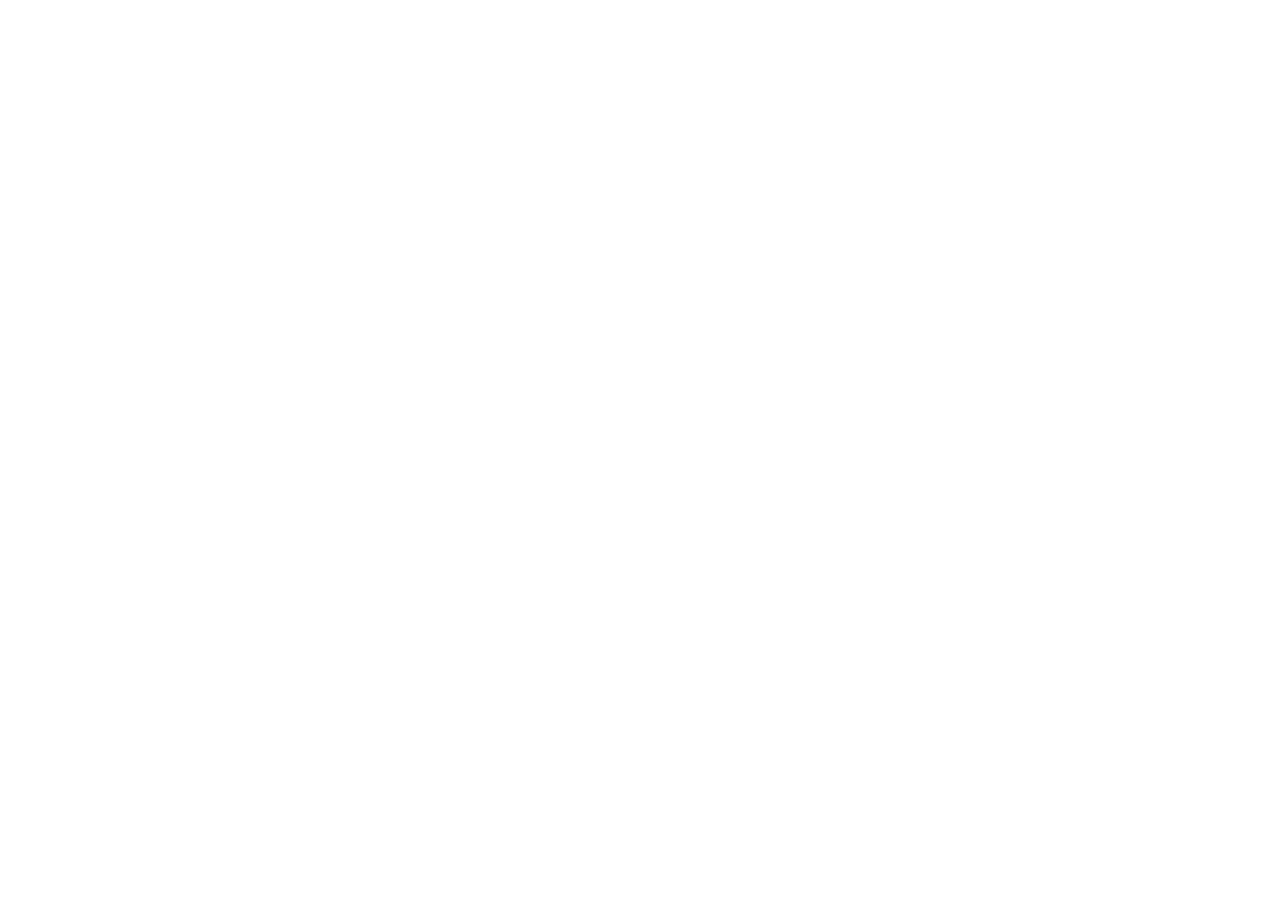
==== src/index.html @ 8990f2e1 "Initial commit" ====
<!DOCTYPE html>
<html lang="en">
  <head>
    <meta charset="UTF-8" />
    <link rel="icon" type="image/svg+xml" href="/favicon.svg" />
    <meta name="viewport" content="width=device-width, initial-scale=1.0" />
    <title>Vanilla App Template</title>
    <link rel="stylesheet" href="./css/styles.css" />
  </head>
  <body>
    <load src="./partials/header.html" icon-path="img/sprite.svg#logo" />

    <main>
      <!-- Loads the specified .html file -->
      <load src="./partials/vite-promo.html" />
      <load src="./partials/badges.html" />
    </main>

    <load src="./partials/footer.html" />

    <script type="module" src="./main.js"></script>
  </body>
</html>
---- src/css/styles.css ----
/**
  |============================
  | include css partials with
  | default @import url()
  |============================
*/
/* Common styles */
@import url('./reset.css');
@import url('./base.css');
@import url('./container.css');
@import url('./animations.css');

/* Sections style */
@import url('./header.css');
@import url('./vite-promo.css');
@import url('./badges.css');
@import url('./back-link.css');
@import url('./footer.css');
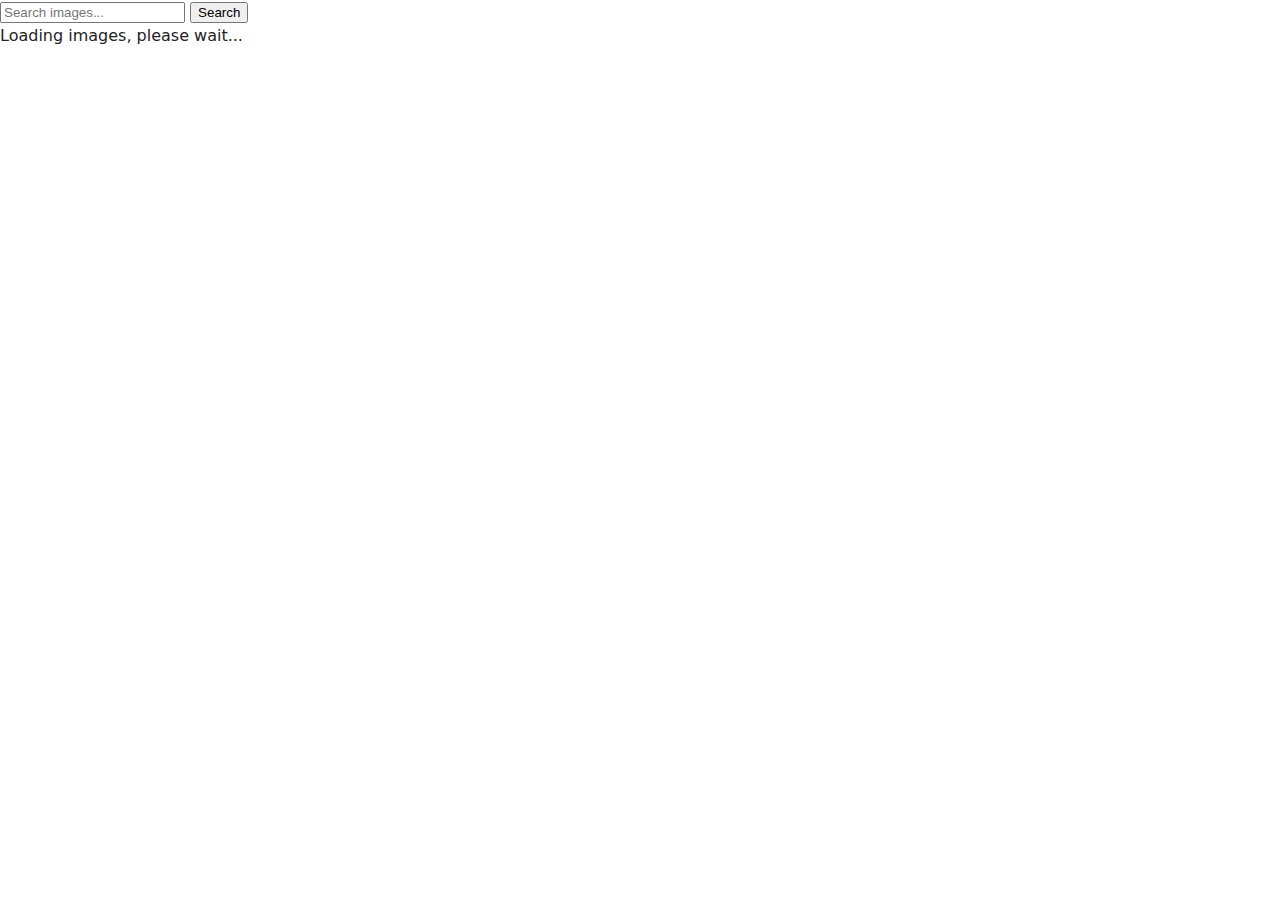
==== commit aa9d7be7: "add all" ====
--- a/src/index.html
+++ b/src/index.html
@@ -8,15 +8,27 @@
     <link rel="stylesheet" href="./css/styles.css" />
   </head>
   <body>
-    <load src="./partials/header.html" icon-path="img/sprite.svg#logo" />
+    
+    
+  <form class="form">
+    <div>
+      <label>
+        <input 
+        type="text" 
+        name="search-text" 
+        placeholder="Search images..." 
+        required />
+      </label>
+    
+      <button type="submit">Search</button>
+    </div>
+  </form>
+    
+    <div class="loader" class="loader hidden">
+      <p>Loading images, please wait...</p>
+    </div>
 
-    <main>
-      <!-- Loads the specified .html file -->
-      <load src="./partials/vite-promo.html" />
-      <load src="./partials/badges.html" />
-    </main>
-
-    <load src="./partials/footer.html" />
+    <ul class="gallery"></ul>
 
     <script type="module" src="./main.js"></script>
   </body>
--- a/src/css/styles.css
+++ b/src/css/styles.css
@@ -6,13 +6,4 @@
 */
 /* Common styles */
 @import url('./reset.css');
-@import url('./base.css');
-@import url('./container.css');
-@import url('./animations.css');
-
-/* Sections style */
-@import url('./header.css');
-@import url('./vite-promo.css');
-@import url('./badges.css');
-@import url('./back-link.css');
-@import url('./footer.css');
+@import url('./base.css');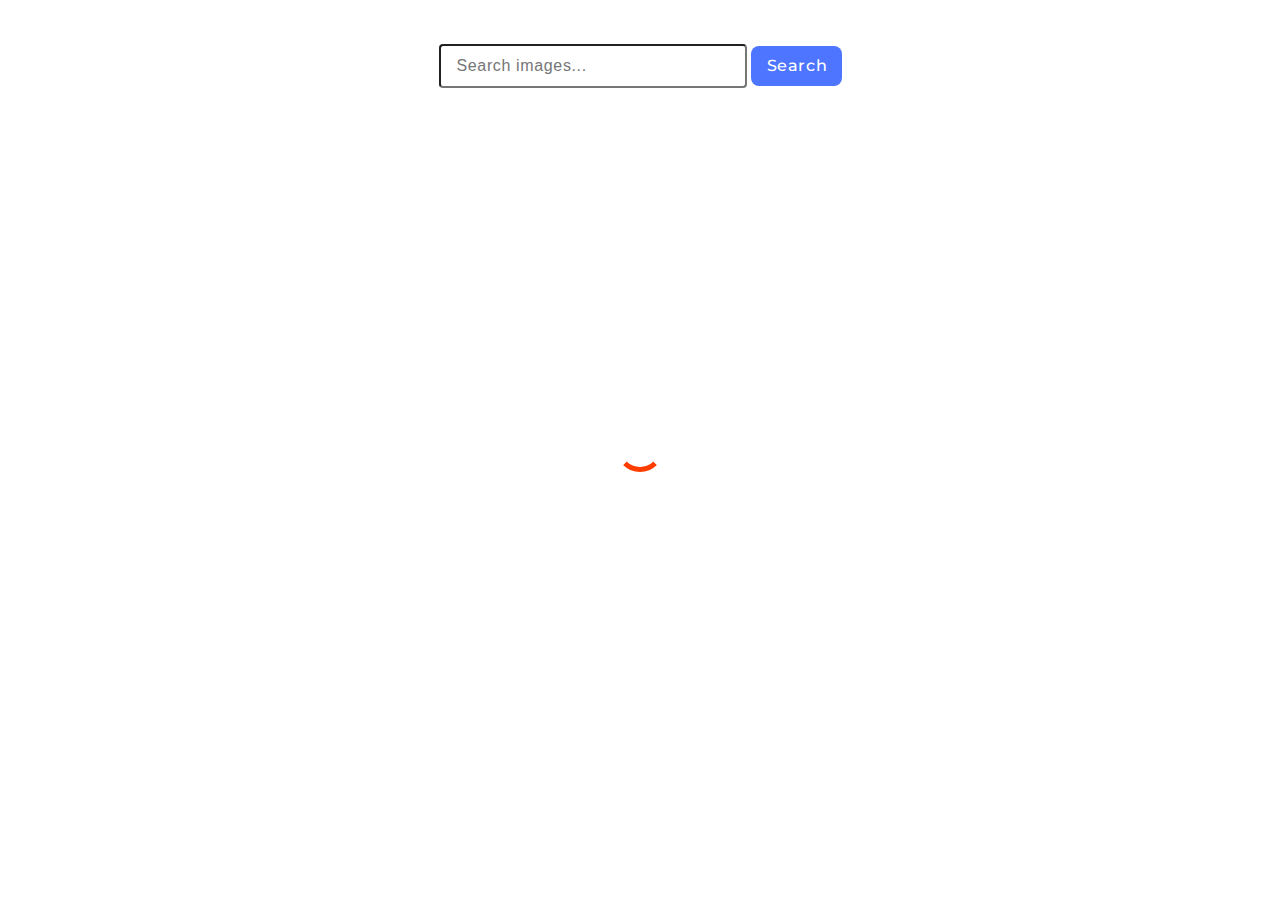
==== commit 20488deb: "add all" ====
--- a/src/index.html
+++ b/src/index.html
@@ -4,32 +4,46 @@
     <meta charset="UTF-8" />
     <link rel="icon" type="image/svg+xml" href="/favicon.svg" />
     <meta name="viewport" content="width=device-width, initial-scale=1.0" />
-    <title>Vanilla App Template</title>
+    <title>Goit-js-hw-11</title>
+    <link
+      rel="stylesheet"
+      href="https://cdnjs.cloudflare.com/ajax/libs/modern-normalize/3.0.1/modern-normalize.min.css"
+      integrity="sha512-q6WgHqiHlKyOqslT/lgBgodhd03Wp4BEqKeW6nNtlOY4quzyG3VoQKFrieaCeSnuVseNKRGpGeDU3qPmabCANg=="
+      crossorigin="anonymous"
+      referrerpolicy="no-referrer"
+    />
+
+    <link rel="preconnect" href="https://fonts.googleapis.com">
+    <link rel="preconnect" href="https://fonts.gstatic.com" crossorigin>
+    <link href="https://fonts.googleapis.com/css2?family=Montserrat:ital,wght@0,100..900;1,100..900&display=swap" rel="stylesheet">
+    
+    
     <link rel="stylesheet" href="./css/styles.css" />
   </head>
   <body>
     
-    
+<div class="container">   
   <form class="form">
     <div>
-      <label>
-        <input 
+      <label class="label-search">
+        <input class="input-search"
         type="text" 
         name="search-text" 
         placeholder="Search images..." 
         required />
       </label>
     
-      <button type="submit">Search</button>
+      <button type="submit" class="btn-search">Search</button>
     </div>
   </form>
+  <div class="loader-wrapper">
+    <span class="loader"></span>
+  </div>
+  
+    <ul class="gallery"></ul>
     
-    <div class="loader" class="loader hidden">
-      <p>Loading images, please wait...</p>
-    </div>
-
-    <ul class="gallery"></ul>
-
+</div> 
     <script type="module" src="./main.js"></script>
   </body>
 </html>
+
--- a/src/css/styles.css
+++ b/src/css/styles.css
@@ -6,4 +6,113 @@
 */
 /* Common styles */
 @import url('./reset.css');
-@import url('./base.css');+@import url('./base.css');
+@import url('./loader.css');
+
+.container {
+  max-width: 1158px;
+  padding: 36px 15px;
+  margin: 0 auto;
+}
+
+.gallery {
+  display: flex;
+  flex-wrap: wrap;
+  align-items: center;
+  justify-content: center;
+  gap: 24px;
+}
+
+.gallery-item {
+  display: flex;
+  flex-direction: column;
+  align-items: center;
+  flex-basis: calc((100% - 48px) / 3);
+  overflow: hidden;
+  border: 1px solid #808080;
+}
+
+.gallery-link {
+  display: block;
+  width: 100%;
+  height: 200px;
+}
+
+.gallery-img {
+  object-fit: cover;
+}
+
+.form {
+  display: flex;
+  justify-content: center;
+  align-items: center;
+  gap: 8px;
+  margin-bottom: 32px;
+}
+
+.input-search {
+  border-radius: 4px;
+  min-width: 272px;
+  padding: 8px 16px;
+  background-color: #ffffff;
+
+  font-size: 16px;
+  line-height: 1.5;
+  letter-spacing: 0.04em;
+  color: #808080;
+}
+
+.btn-search {
+  border-radius: 8px;
+  border: none;
+  padding: 8px 16px;
+  width: 91px;
+  height: 40px;
+  background: #4e75ff;
+
+  font-family: 'Montserrat';
+  font-weight: 500;
+  font-size: 16px;
+  line-height: 1.5;
+  letter-spacing: 0.04em;
+  color: #ffffff;
+}
+
+.info {
+  display: flex;
+  width: 100%;
+  justify-content: space-around;
+  align-items: center;
+  padding: 4px 0;
+}
+
+.info-colum {
+  display: flex;
+  flex-direction: column;
+  align-items: center;
+  justify-content: center;
+
+}
+
+.info-title {
+  font-weight: 600;
+  font-size: 12px;
+  line-height: 1.33;
+  letter-spacing: 0.04em;
+}
+
+.info-value {
+  font-size: 12px;
+  line-height: 2;
+  letter-spacing: 0.04em;
+}
+
+.iziToast > .iziToast-close {
+  opacity: 0.8;
+  filter: brightness(0) invert(1);
+}
+
+.iziToast > .iziToast-body .iziToast-message {
+  font-size: 16px !important;
+  text-align: center !important;
+}